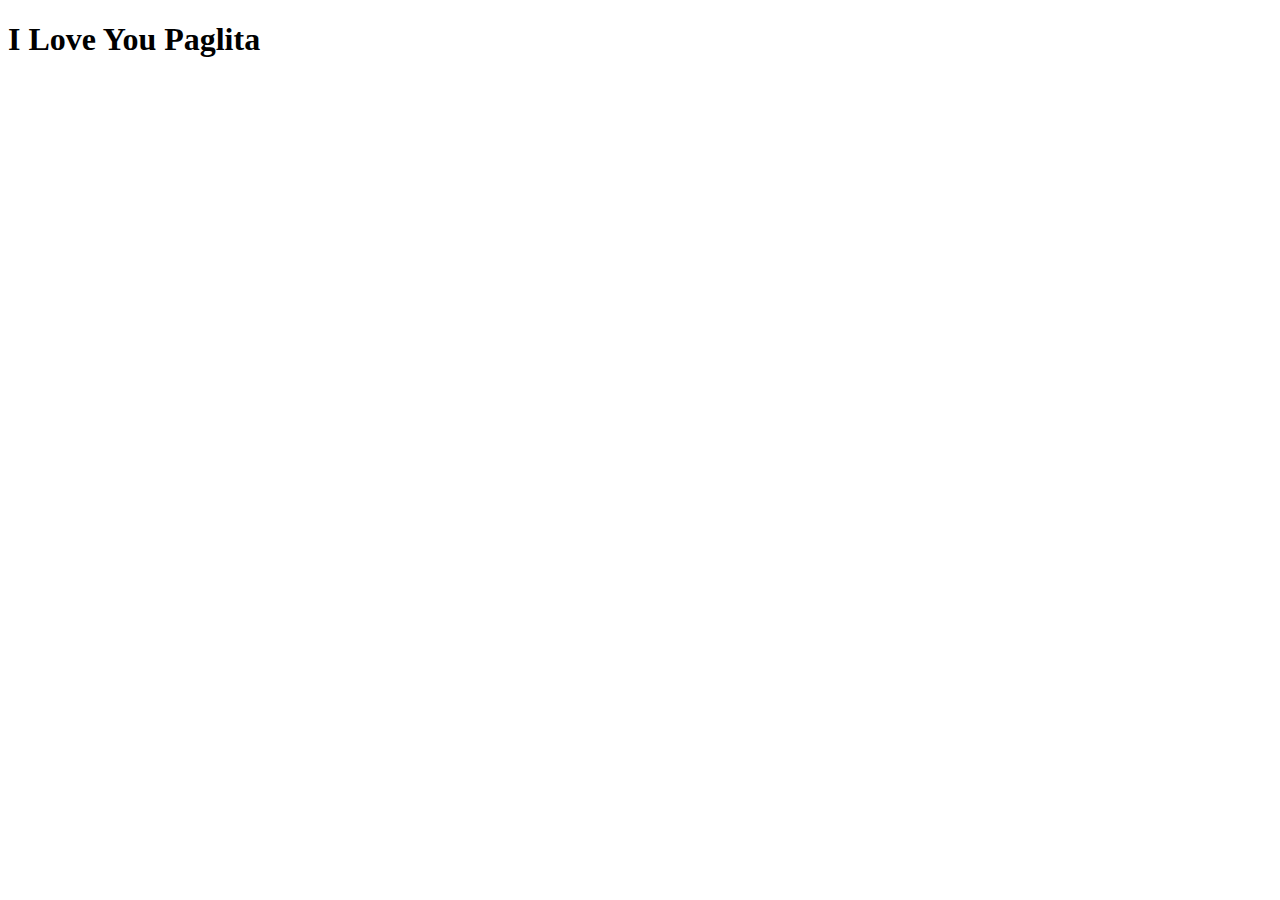
==== index.html @ ce5bc843 "first commit" ====
<!DOCTYPE html>
<html lang="en">
<head>
  <meta charset="UTF-8">
  <meta name="viewport" content="width=device-width, initial-scale=1.0">
  <title>Document</title>
</head>
<body>
  <h1>I Love You Paglita</h1>
</body>
</html>
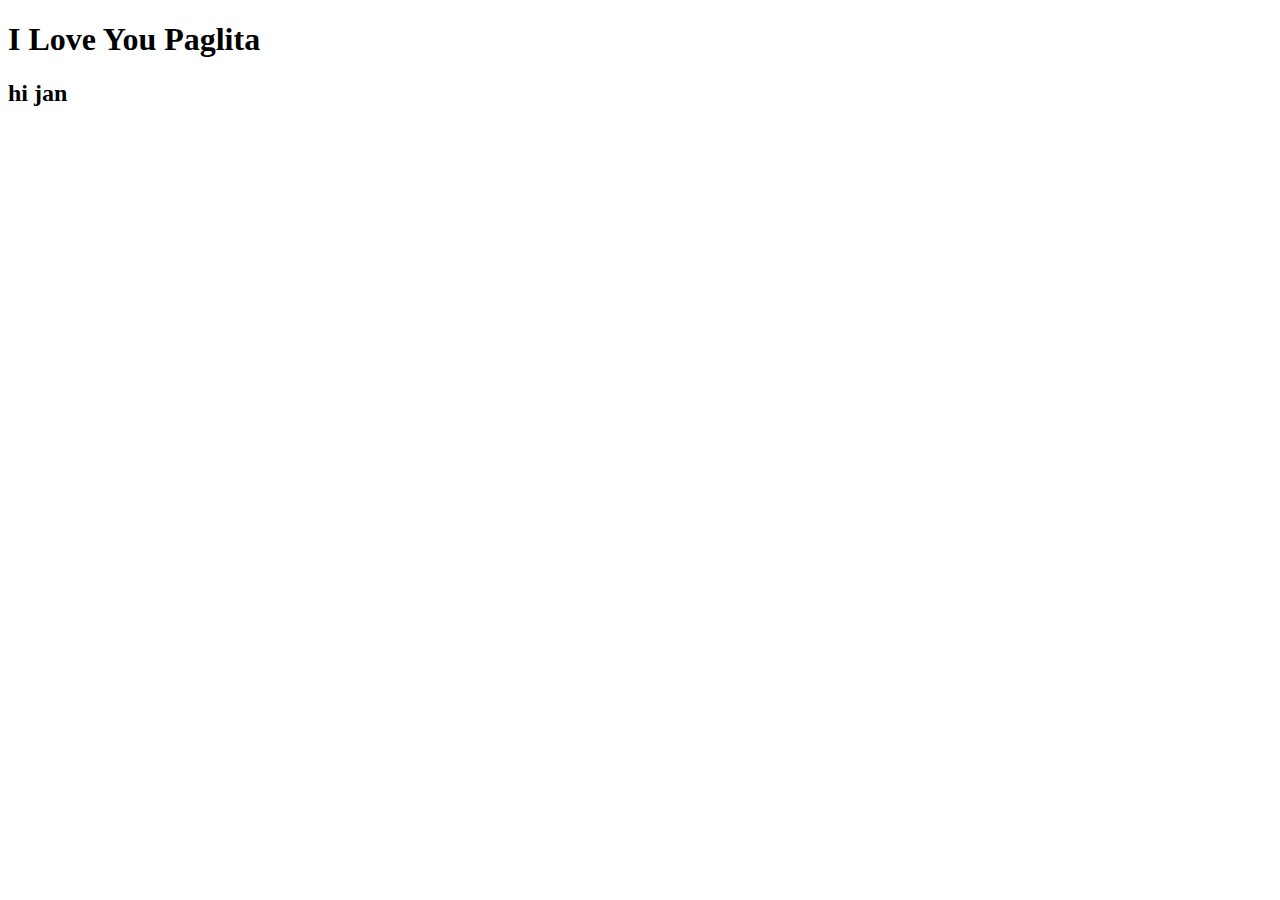
==== commit 3ad72373: "second commit" ====
--- a/index.html
+++ b/index.html
@@ -7,5 +7,6 @@
 </head>
 <body>
   <h1>I Love You Paglita</h1>
+  <h2>hi jan</h2>
 </body>
 </html>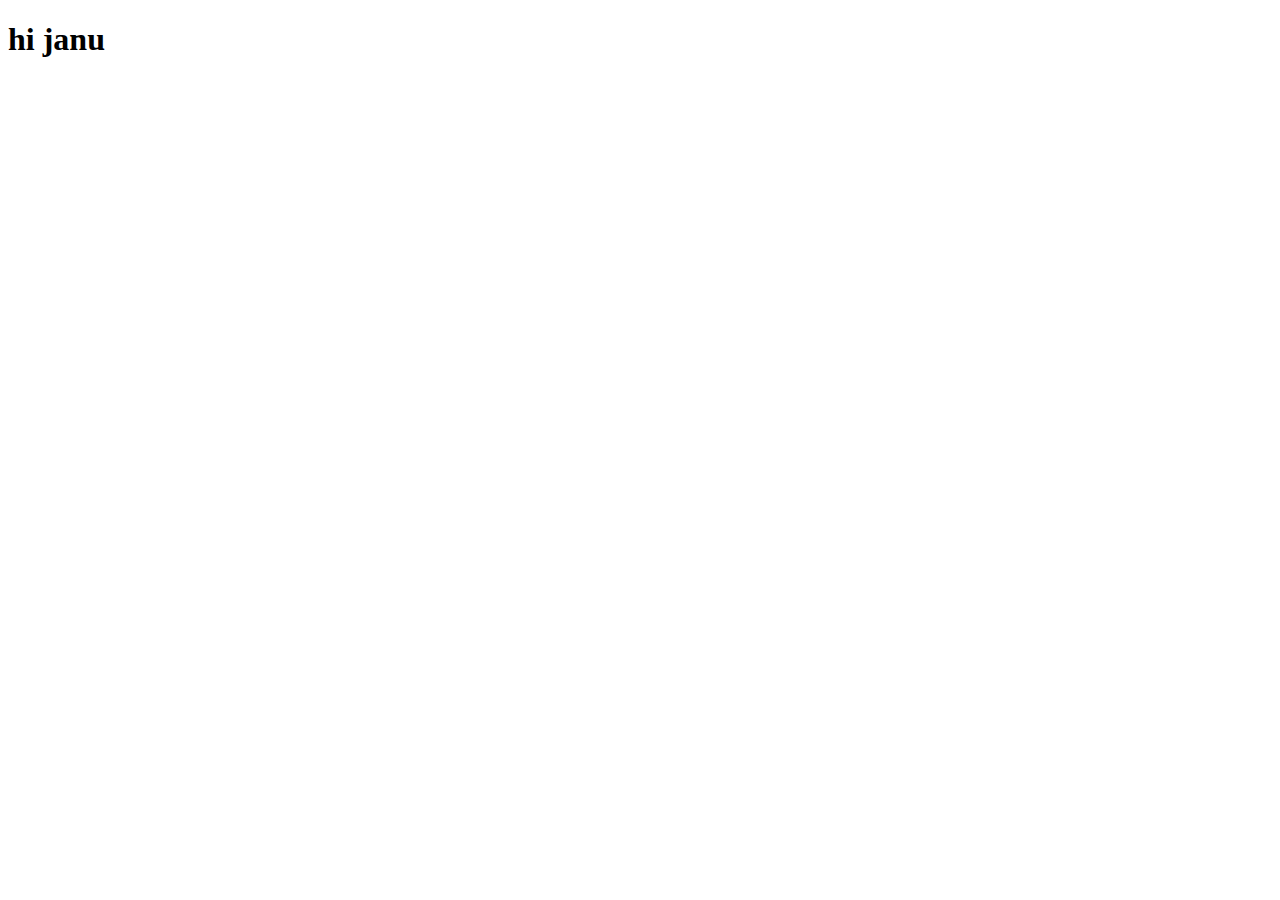
==== commit 8ed89967: "new commit" ====
--- a/index.html
+++ b/index.html
@@ -6,7 +6,7 @@
   <title>Document</title>
 </head>
 <body>
-  <h1>I Love You Paglita</h1>
-  <h2>hi jan</h2>
+<h1>hi janu
+</h1>
 </body>
 </html>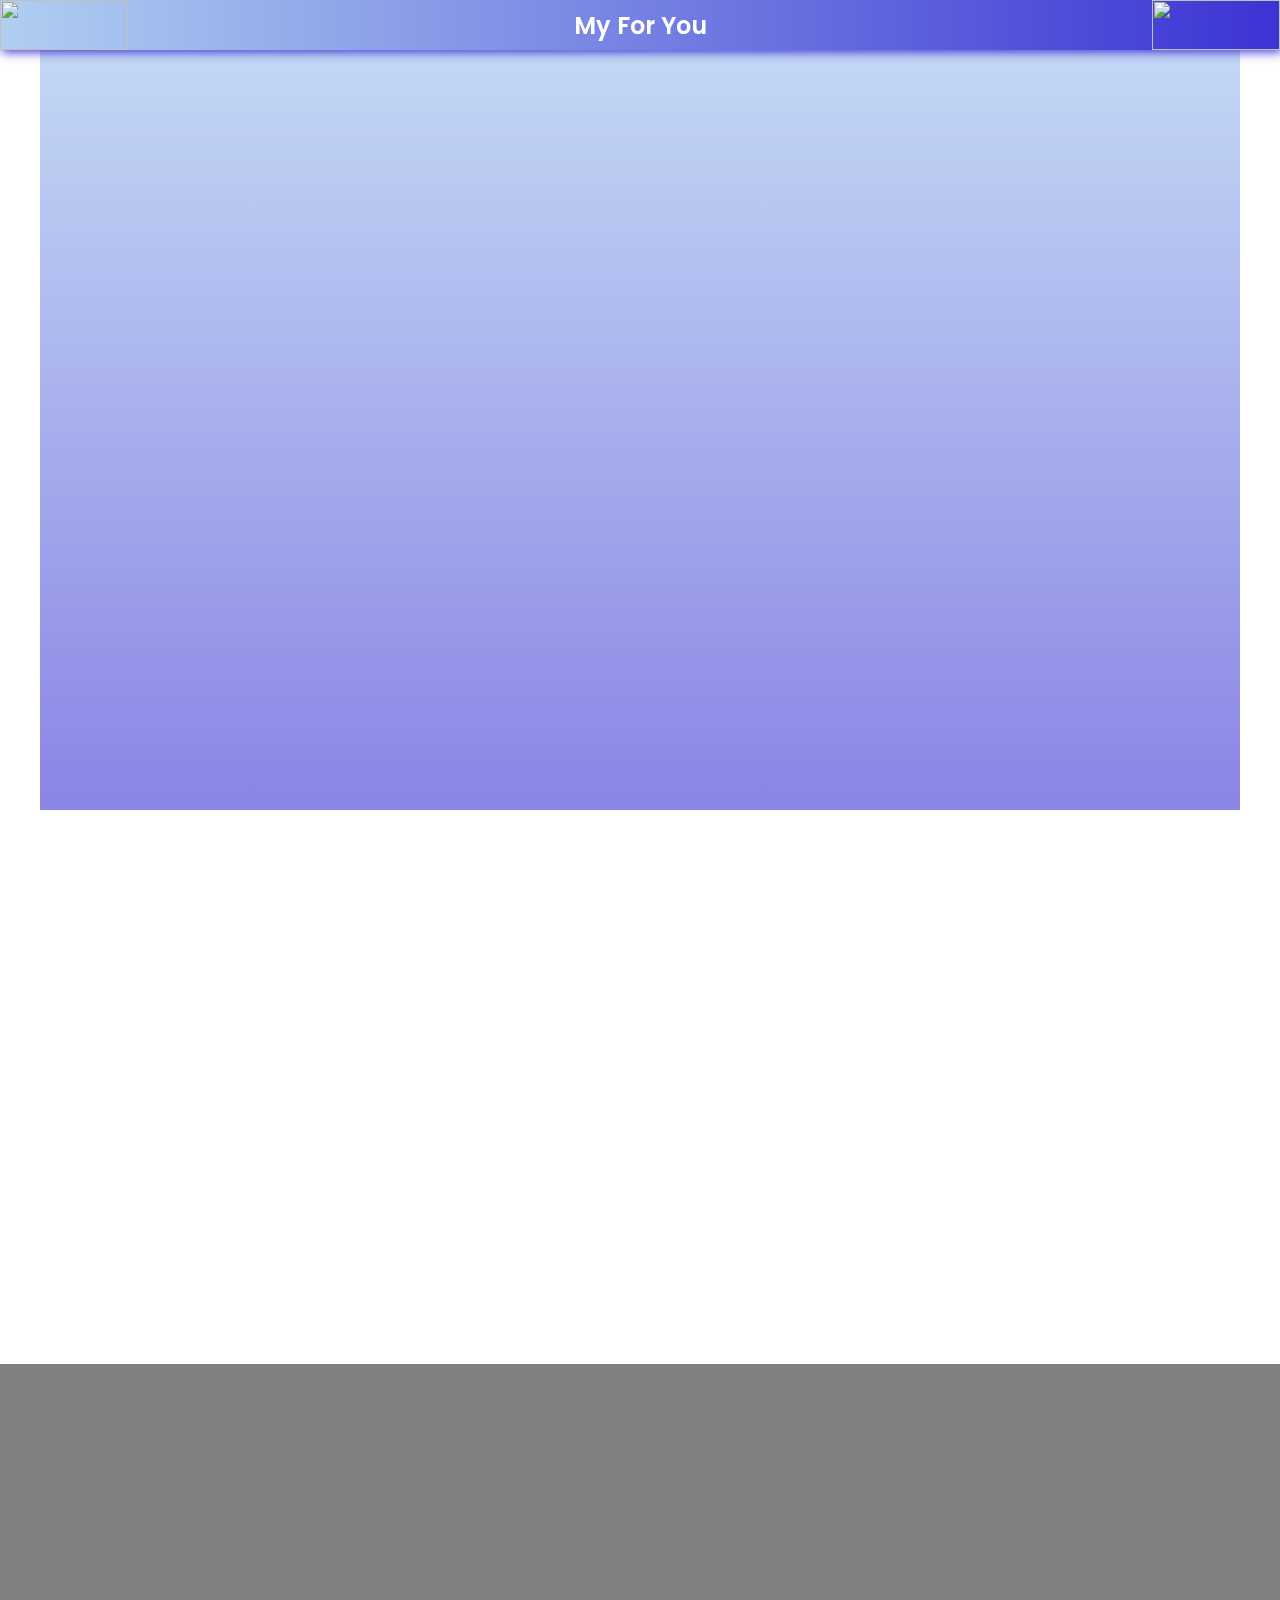
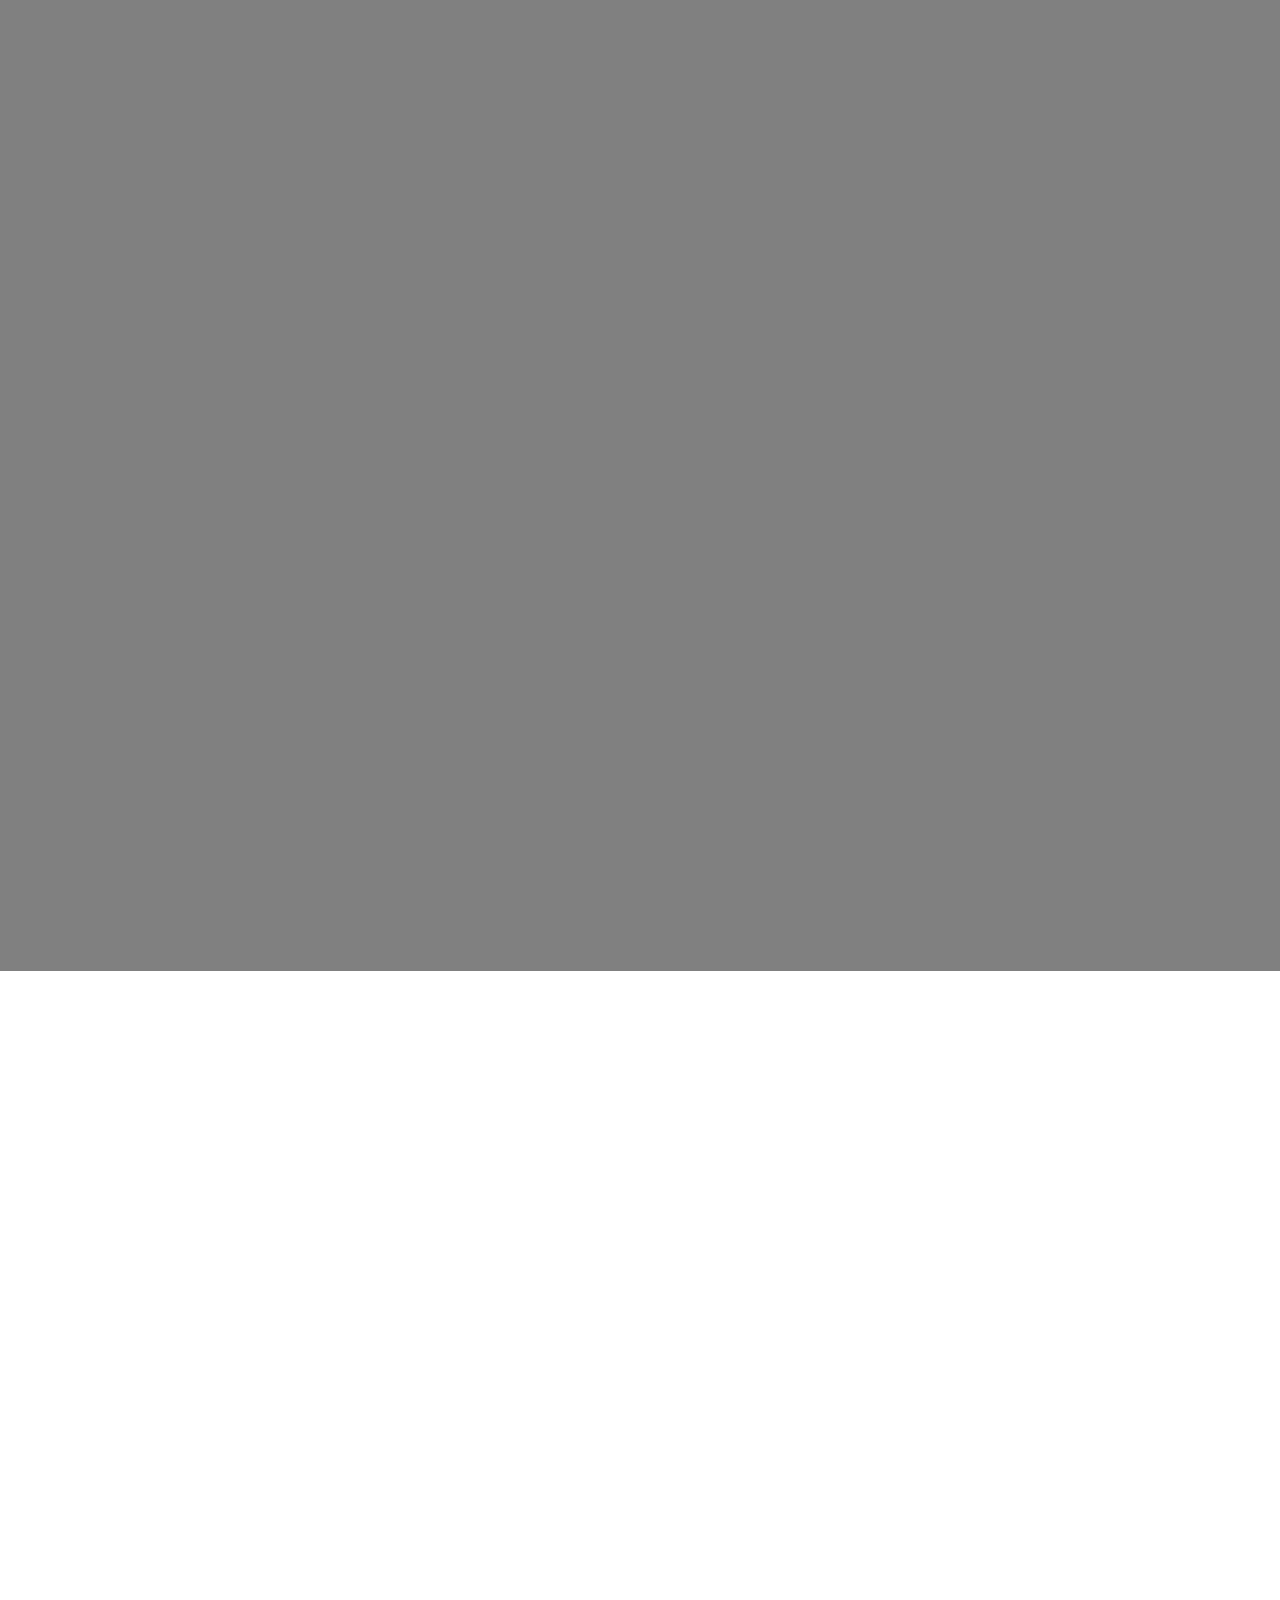
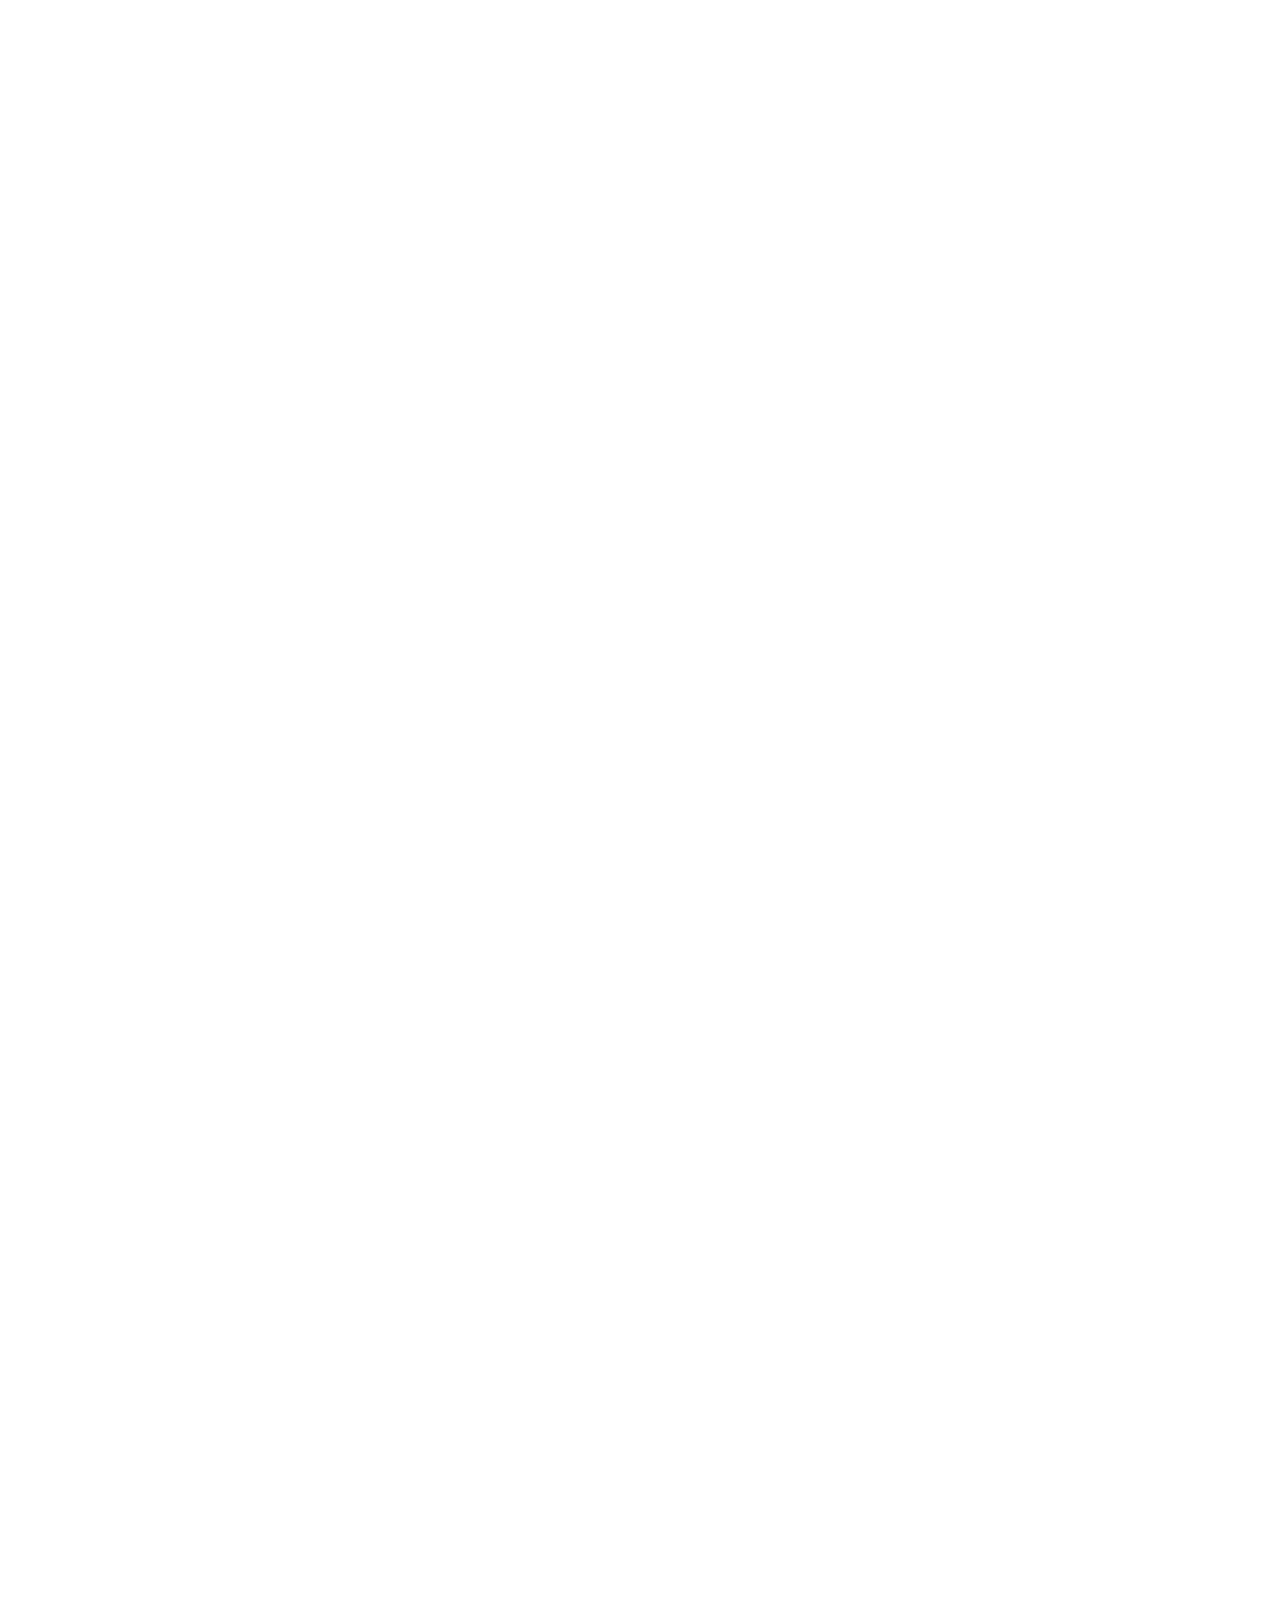
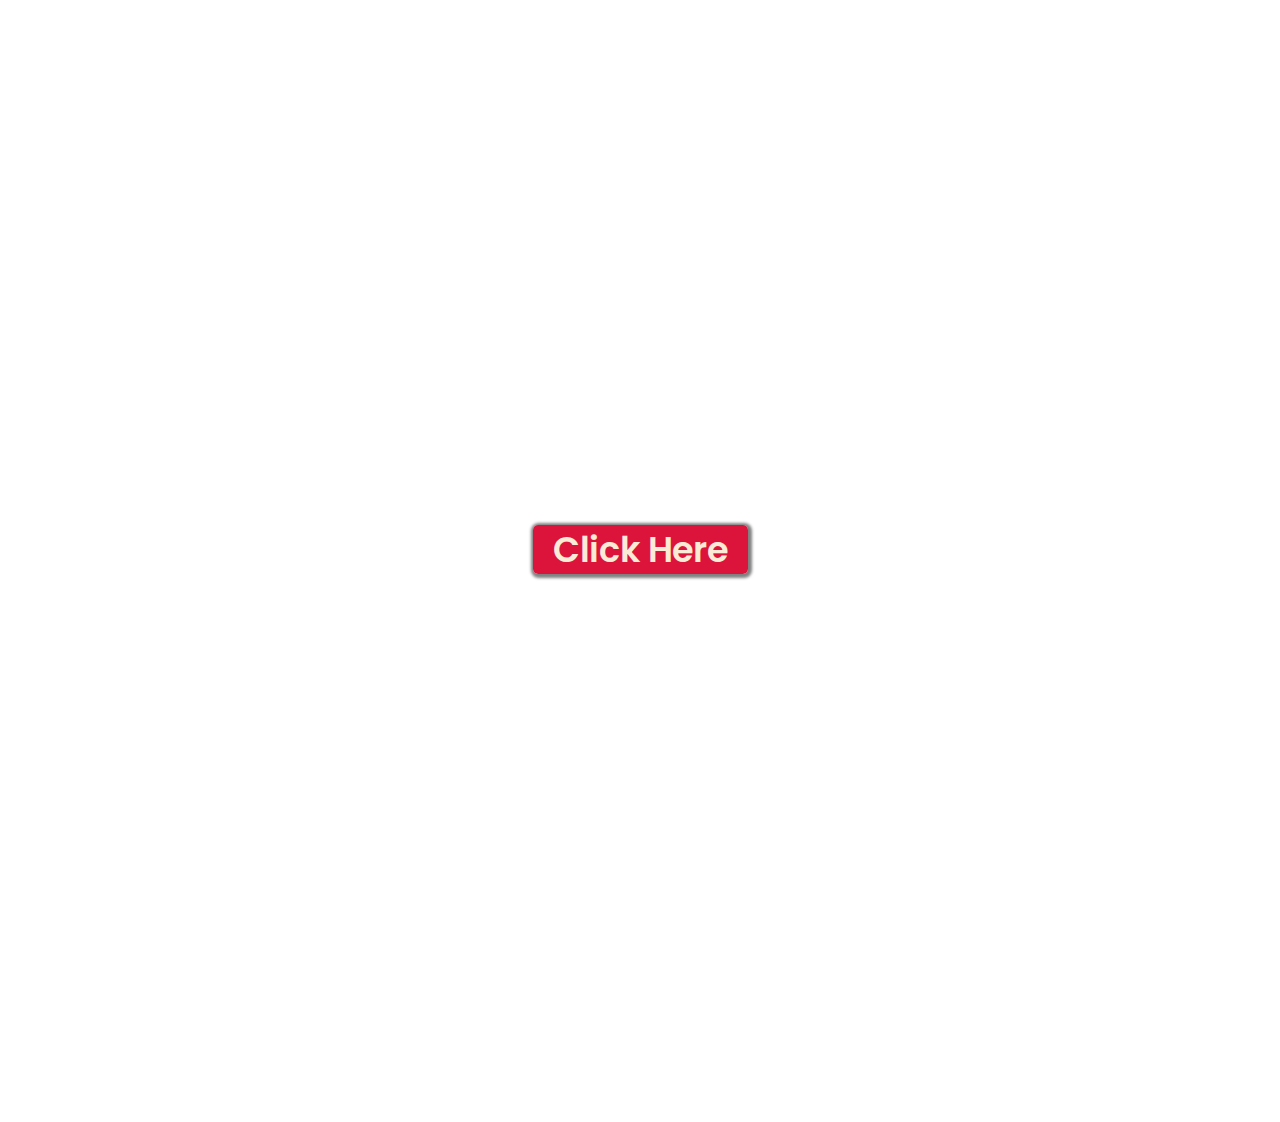
==== commit bdbdaddf: "Merge pull request #1 from ShobujDash/dev-01" ====
--- a/index.html
+++ b/index.html
@@ -1,12 +1,271 @@
 <!DOCTYPE html>
 <html lang="en">
 <head>
-  <meta charset="UTF-8">
-  <meta name="viewport" content="width=device-width, initial-scale=1.0">
-  <title>Document</title>
+   <meta charset="UTF-8">
+   <meta http-equiv="X-UA-Compatible" content="IE=edge">
+   <meta name="viewport" content="width=device-width, initial-scale=1.0">
+   <link rel="stylesheet" href="https://pro.fontawesome.com/releases/v5.10.0/css/all.css" integrity="sha384-AYmEC3Yw5cVb3ZcuHtOA93w35dYTsvhLPVnYs9eStHfGJvOvKxVfELGroGkvsg+p" crossorigin="anonymous"/>
+   <link href="https://unpkg.com/aos@2.3.1/dist/aos.css" rel="stylesheet">
+   <link rel="preconnect" href="https://fonts.googleapis.com">
+   <link rel="preconnect" href="https://fonts.gstatic.com" crossorigin>
+   <link rel="preconnect" href="https://fonts.googleapis.com">
+   <link rel="preconnect" href="https://fonts.gstatic.com" crossorigin>
+   <link href="https://fonts.googleapis.com/css2?family=Corinthia:wght@400;700&family=Mina:wght@400;700&family=PT+Sans:ital,wght@0,400;0,700;1,400;1,700&family=Poppins:ital,wght@0,100;0,200;0,300;0,400;0,500;0,600;0,700;0,800;0,900;1,100&family=Roboto:ital,wght@0,100;0,300;0,400;0,500;0,700;0,900;1,100;1,300;1,400;1,500;1,700;1,900&display=swap" rel="stylesheet">
+
+   <link rel="preconnect" href="https://fonts.googleapis.com">
+   <link rel="preconnect" href="https://fonts.gstatic.com" crossorigin>
+   <link href="https://fonts.googleapis.com/css2?family=Baloo+Da+2:wght@400;500;700;800&family=Corinthia:wght@400;700&family=Mina:wght@400;700&family=PT+Sans:ital,wght@0,400;0,700;1,400;1,700&family=Poppins:ital,wght@0,100;0,200;0,300;0,400;0,500;0,600;0,700;0,800;0,900;1,100&family=Roboto:ital,wght@0,100;0,300;0,400;0,500;0,700;0,900;1,100;1,300;1,400;1,500;1,700;1,900&display=swap" rel="stylesheet">
+   <link rel="stylesheet" href="style.css">
+   <title>Joya Rani</title>
 </head>
 <body>
-<h1>hi janu
-</h1>
+   
+   
+   
+   <!-- NavigationBar -->
+   <audio autoplay src="audio/song.mp3"></audio>
+   <section>
+      <div class="nav">
+         <div class="items">
+            <div class="item item1">
+               <img src="img/rose01.png" alt="">
+            </div>
+            <div class="item item2">
+               <h2>My <span><i class="fas fa-hand-holding-heart"></i></span> For You</h2>
+            </div>
+            <div class="item item1">
+               <img src="img/rose01.png" alt="">
+            </div>
+         </div>
+      </div>
+   </section>
+             
+  <!-- Hero section -->
+  <section id="hero">
+     <div class="hero container">
+         <div>
+            <h1>Hi.... <span></span></h1>
+            <h1>Joya <span></span></h1>
+            <h1>Rani <span></span></h1>
+         </div>
+         <div class="smallbubble">
+            <img src="img/10.png" alt="">
+            <img src="img/10.png" alt="">
+            <img src="img/10.png" alt="">
+            <img src="img/10.png" alt="">
+            <img src="img/10.png" alt="">
+            <img src="img/10.png" alt="">
+            <img src="img/10.png" alt="">
+         </div>
+     </div>
+  </section>
+  <!-- Hero Section End -->
+
+  <!-- MY Emotion Start  -->
+  <div data-aos="fade-up" data-aos-offset="200">
+   <sectin id="abeg">
+      <div class="emotion">
+          <div class="head">
+             <h1>আমার আবেগ।</h1>
+          </div>
+          <div class="explantion">
+             <p>আমার জীবনের কয়েকজন Special মানুষের মধ্যে তুমি একজন । জানো...  তুমি না একদম রাধারাণীর মতো। তাই তুমি রাণী... জয়া রাণী ।
+             </p>
+          </div>
+      </div>
+   </sectin>
+  </div>
+  <!-- MY Emotion End  -->
+
+<!-- ----You Question---------- -->
+   <section data-aos="fade-up" data-aos-offset="200">
+      <div class="question">
+         <div class="qhead">
+            <h1>তোমার প্রশ্ন সমূহ <br> 
+               <span></span>
+            </h1>
+         </div>
+         <div class="ques">
+            <a href="index1.html"><p><i class="far fa-arrow-alt-circle-right"></i> কে আপনি ?</p></a>
+            <a href="index2.html"><p><i class="far fa-arrow-alt-circle-right"></i> Picture কোথায় পাইছেন?</p>
+            </a>
+            <a href="index3.html"><p><i class="far fa-arrow-alt-circle-right"></i> কি বলতে চান আপনি?</p></a>  
+         </div>
+      </div>
+   </section>
+<!------You Question End----------->
+
+<!-----------Explanation--------->
+<section class="explanation">
+   <div data-aos="fade-up" class="explan1">
+      <h1>Explanation</h1>
+   </div>
+   <div data-aos="fade-up" class="explan2">
+      <p>তুমি ভাবতেছ আমি কে ? তোমার সাথে এই ভাবে Contact করার মানে কি? দেখ.... গত ৩ বছর সাড়ে ৩ বছর একজন তোমাকে Continuously follow করতেছে । অথচ যখন পার্থ/(শুভ) তোমাকে বললো যে জয়া তোমাকে আমার এক বন্ধু অনেক দিন ধরে follow করতেছে ও তোমার সাথে কিছু কথা বলতে চায়। তুমি নাকি বলছ তুমি আমাকে কখনো Notice ই কর নাই।<br><br>
+
+      আমি জানি তুমি ঐ দিন মিথ্যা কথা বলছ আর সেটার কারন ও আমি জানি।<br><br>
+         
+      মাসে এক বার অথবা দুই বার আমি তোমাকে দেখতে পাই। দেখ.. প্রতিনিয়ত তোমার পেছনে পড়ে থাকার মতো সময় বা অর্থ কোনোটাই আমার নেই। কেননা তোমার থেকে আমার Distance almost 124 kilometer. তাছাড়া একটা Specific time আমার পড়াশুনায়ও ব্যায় করতে হয়। যার কারনে তুমি আমাকে অনেক দিন পর পর দেখতে পাও।<br><br>
+         
+      আমার জীবনের সবচেয়ে সেরা কয়েকটা মুহূর্তের মধ্যে একটা ছিল 22 November দাদুর দোকানে ১২ টা থেকে ১২.৩০ টার মধ্যের সময়টা। কেননা সেদিনই তোমার সাথে আমার First কথা হইছে।<br><br>
+         
+      তুমি যখন বলছ --আপনাকে ঠিক চিনলাম না?
+      সত্যি কথা কি জানো ? ---আমি জীবনেও এ প্রশ্নের জন্য প্রস্তুত ছিলাম না । আমি পুরা থ হয়ে গেছি।
+      তার কিছুক্ষন পরেই তুমি বললা যে তুমি আমার বন্ধু পার্থ/(শুভ) কে চিন।
+      আমার প্রশ্ন -- তুমি যদি আমারে নাই চিন। তাহলে পার্থ/(শুভ) যে আমার বন্ধু সেটা তুমি কীভাবে জানো ।<br><br>
+         
+      ঐ দিনের একটা মজার মুহূর্ত কি জানো?<br><br>
+      আমি ভাবছি এই Chance পাইছি তোমাকে আজকে নিজের Emotion গুলো বোঝানোর । 
+      তো সেই অনুযায়ী কথা ও এগুচ্ছিলো । তুমিও প্রশ্ন করতেছ আমি ও উত্তর দিতেছি। কিন্তু যখন দেখলাম তোমার জিনিসপত্রের(Chips, আচার) টাকা তোমার পেছনের দাদা দিতেছে, তখন আমার হৃদপিন্ড 2 Inch নিচে নেমে গেছে।<br>
+      কারন আমি ভাবছিলাম তুমি একা আছ পেছনের লোকটা অন্য কোনো Customer ।
+      পরে ভাবলাম আপাতত তোমার দাদার সামনে কোনো কথা বলার দরকার নাই।
+      <br></p>
+   </div>
+
+</section>
+<!-----------Explanation--------->
+
+
+<!-- --------------------Propose----------------------------- -->
+<section id="porpose">
+   <div class="all">
+      <div data-aos="fade-up" class="part1">
+         <h1>Propose</h1>
+      </div>
+      <div class="part2">
+         <div data-aos="fade-up" class="image image">
+            <img src="img/001.jpg" alt="img">
+         </div>
+         <div data-aos="fade-up" class="image image2">
+            <img src="img/002.jpg" alt="img">
+         </div>
+         <div data-aos="fade-up" class="image image">
+            <img src="img/003.jpg" alt="img">
+         </div>
+         <div data-aos="fade-up" data-aos-offset="200" class="image image3 image33">
+            <img src="img/004.jpg" alt="img">
+            <h3>Every time I see You, you look more beatutiful.</h3>
+         </div>
+         <div data-aos="fade-up" data-aos-offset="200" class="image image">
+            <img src="img/likethis.jpg" alt="img">
+         </div>
+         <div data-aos="fade-up" data-aos-offset="200" class="image image">
+            <img src="img/grand.jpg" alt="img">
+         </div>
+         <div data-aos="fade-up" data-aos-offset="200" class="image image1">
+            <h1>Will you be mine??</h1>
+         </div>
+      </div>
+   </div>
+</section>
+<!-- --------------------Propose----------------------------- -->
+
+<!-- --------------------Solution---------------------------- -->
+<section>
+   <div data-aos="fade-up" data-aos-offset="200" class="solution">
+      <h1>Solution</h1>
+      <div class="para">
+         <p>জয়া তোমার Facebook ID , Contact Number সব খোঁজার পরও আমি    ব্যর্থ । ভাবলাম যেহেতু Computer Science & Engineering এর মধ্যে আমার আলাদা একটা Passion কাজ করে। আমি যেহেতু Website Create করতে পারি । তাহলে Website এর মাধ্যমে কেন তোমাকে Propose করতেছিনা। <br><br>
+
+         "আগে দর্শনদারী পরে গুন বিচারী" --- তুমি শুধু কেবল আমাকে দেখছোই আমার সম্পর্কে তাছাড়া তোমার তেমন কোনো ধারনা নাই।
+         আমি চাই তুমি আমাকে জানার চেষ্টা করবে।<br><br>
+         আমি জানি আমার সম্পর্কে তোমার অনেক ধোঁয়াশা কাজ করে। <br>
+         আর তার জন্য তোমার আমার সাথে Contact হওয়া  প্রয়োজন। <br>
+         আমি তোমার Mail, Massage or Call এর অপেক্ষায় থাকলাম।  <br>
+         তোমার প্রশ্ন সমূহে Click করলে প্রশ্নের উত্তর পাবে।<br>
+         </p>
+      </div>
+   </div>
+</section>
+<!-- -------------------Solution---------------------- -->
+<!-----contact Section----->
+<section id="contact">
+   <div class="contact container">
+       <div>
+           <h1 data-aos="fade-up" data-aos-offset="200" class="section-title">CONTACT <span>INFO</span></h1>
+      </div>
+      <div class="contact-items">
+          <div data-aos="fade-up" data-aos-offset="200" class="contact-item">
+              <div class="icon">
+                 <a href="https://www.facebook.com/profile.php?id=100024687484139"><img src="https://img.icons8.com/bubbles/30/000000/facebook-new.png"/></a>
+               </div>
+              <div class="contact-info">
+                 <h1>Facebook</h1>
+              </div>
+          </div>
+          
+          <div data-aos="fade-up" data-aos-offset="200" class="contact-item">
+              <div class="icon"><img src="https://img.icons8.com/dusk/30/000000/send-mass-email.png"/></div>
+              <div class="contact-info">
+                  <h1>E-mail</h1>
+                  <h2>shobujd47@gmail.com</h2>
+              </div>
+          </div>
+          
+         <div data-aos="fade-up" data-aos-offset="200" class="contact-item">
+            <div class="icon"><img src="https://img.icons8.com/bubbles/50/000000/phone.png"/></div>
+            <div class="contact-info">
+               <h1>Phone</h1>
+               <h2>01718484267</h2>
+            </div>
+         </div>
+
+          <div data-aos="fade-up" data-aos-offset="200" class="contact-item">
+              <div class="icon"><img src="https://img.icons8.com/officexs/50/000000/address.png"/></div>
+              <div class="contact-info">
+                  <h1>Address</h1>
+                  <h2></h2>
+                  <h2>Dhaka <br> Bangladesh</h2>
+              </div>
+          </div>
+          
+      </div>
+   </div>
+</section>
+<!-----End contact Section----->
+
+
+<!-- congerantulation -->
+<section>
+   <div class="cngratulation">
+      <a href="index4.html">Click Here</a>
+   </div>
+</section>
+<!-- congerantulation -->
+
+
+<!--------------------Footer---------------------->
+<section data-aos="fade-up" data-aos-offset="200" id="footer">
+   <div class="footer container">
+       <div class="my-img">
+          <img src="" alt="">
+       </div>
+       <div class="brand">
+          <h1><span>S</span>hobuj <span>D</span>as</h1>
+       </div>
+       <h2>your complete web solution</h2>
+       <div class="social-icon">
+           <div class="social-item">
+               <a href="https://www.facebook.com/profile.php?id=100024687484139"><img src="https://img.icons8.com/bubbles/30/000000/facebook-new.png"/></a>
+           </div>
+           <div class="social-item">
+               <a href="#"><img src="https://img.icons8.com/color/24/000000/instagram-new--v2.png"/></a>
+           </div>
+           <div class="social-item">
+               <a href="#"><img src="https://img.icons8.com/color/30/000000/twitter--v2.png"/></a>
+           </div>
+           <div class="social-item">
+               <a href="#"><img src="https://img.icons8.com/fluent/30/000000/youtube-play.png"/></a>
+           </div>
+       </div>
+       <p>copyright 2022 . Shobuj all right reserved</p>
+   </div>
+</section>
+<!-------------------Footer---------------------->
+
+<script src="https://unpkg.com/aos@2.3.1/dist/aos.js"></script>
+<script>
+   AOS.init();
+ </script>
 </body>
 </html>--- a/style.css
+++ b/style.css
@@ -0,0 +1,789 @@
+@import url('https://fonts.googleapis.com/css2?family=Baloo+Da+2:wght@400;500;700;800&family=Corinthia:wght@400;700&family=Lobster&family=Mina:wght@400;700&family=PT+Sans:ital,wght@0,400;0,700;1,400;1,700&family=Poppins:ital,wght@0,100;0,200;0,300;0,400;0,500;0,600;0,700;0,800;0,900;1,100&family=Roboto:ital,wght@0,100;0,300;0,400;0,500;0,700;0,900;1,100;1,300;1,400;1,500;1,700;1,900&display=swap');
+*{
+   margin: 0;
+   padding: 0;
+   box-sizing: border-box;
+}
+html{
+   scroll-behavior: smooth;
+}
+body{
+   font-family: 'Poppins', sans-serif;
+}
+ 
+/******************* navigation start *************/
+.nav{
+   height: 50px;
+   width: 100%;
+   background: linear-gradient(to left, rgb(59, 51, 212), rgb(176, 207, 241) );
+   box-shadow: 2px 2px 10px rgb(59, 51, 212);
+   margin-bottom: 50px;
+   position: fixed;
+   z-index: 10;
+   left: 0;
+   top: 0;
+   width: 100vw;
+   height: auto;
+}
+.nav .items{
+   display: flex;
+   flex-direction: row;
+   justify-content: space-between;
+   align-items: center;
+}
+.nav .item1{
+   width: 10%;
+   height: 50px;
+}
+.nav .item img{
+   width: 100%;
+   height: 100%;
+}
+.nav .item h2{
+   font-family: 'Poppins', sans-serif;
+   color: white;
+   font-weight: 600;
+}
+.nav .item span{
+   color: red;
+}
+.nav .item1,.item2 > .fas{
+   color: rgb(0, 38, 255);
+}
+/******************* navigation End *************/
+.container{
+   min-height: 90vh;
+   width: 100%;
+   display: flex;
+   justify-content: center;
+   align-items: center;
+   position: relative;
+}
+
+
+/* Hero section Start */
+.hero{
+   background-image: url(img/joya.png);
+   background-size: cover;
+   background-position: top center;
+   position: relative;
+   z-index: 1;
+}
+.hero::after{
+   content: "";
+   top: 0;
+   left: 0;
+   height: 100%;
+   width: 100%;
+   position: absolute;
+   background: linear-gradient(rgb(176, 207, 241, .7), rgb(59, 51, 212,.6));
+   
+   z-index: -1;
+}
+
+.hero h1{
+   display: block;
+   width: fit-content;
+   font-size: 4rem;
+   color: transparent;
+   position: relative;
+   animation: text-reveal .5s ease forwards;
+   animation-delay:1.5s;
+}
+#hero .hero{
+   margin-top: 80px;
+   max-width: 1200px;
+   margin: 0 auto;
+   padding: 0 20px;
+   justify-content: flex-start;
+}
+#hero h1:nth-child(1){
+   animation-delay:1s ;
+}
+#hero h1:nth-child(2){
+   animation-delay: 2s;
+}
+#hero h1:nth-child(3){
+   animation: text-reveal-name 1s ease forwards;
+   animation-delay: 3s;
+}
+#hero h1 span {
+   position: absolute;
+   top: 0;
+   left: 0;
+   height: 100%;
+   width: 0;
+   background-color: crimson;
+   animation: text-reveal-box 1s ease;
+   animation-delay:.5s ;
+}
+#hero h1:nth-child(1) span{
+   animation-delay:.5s ;
+}
+#hero h1:nth-child(2) span{
+   animation-delay: 1.5s;
+}
+#hero h1:nth-child(3) span{
+   animation-delay: 2.5s;
+}
+/* *******************BubbleSecton****************************** */
+.smallbubble{
+   width: 100%;
+   position: absolute;
+   bottom: -70px;
+   display: flex;
+   align-items: center;
+   justify-content: space-evenly;
+}
+.smallbubble img{
+   width: 50px;
+   animation: bubble 7s linear infinite;
+}
+@keyframes bubble {
+   0%{
+      transform: translateY(0);
+      opacity: 0;
+   }
+   25%{
+      opacity: 1;
+   }
+   50%{
+      opacity: 1;
+   }
+   100%{
+      transform: translateY(-100vh);
+      opacity: 0;
+   }
+}
+
+.smallbubble img:nth-child(1){
+   animation-delay: 2.5s;
+   width: 20px;
+}
+.smallbubble img:nth-child(2){
+   animation-delay: 1s;
+   width: 55px;
+}
+.smallbubble img:nth-child(3){
+   animation-delay: 4s;
+   width: 70px;
+}
+.smallbubble img:nth-child(4){
+   animation-delay: 7s;
+   width: 35px;
+}
+.smallbubble img:nth-child(5){
+   animation-delay: 2s;
+}
+.smallbubble img:nth-child(6){
+   animation-delay: 3.5s;
+   width: 80px;
+}
+.smallbubble img:nth-child(7){
+   animation-delay: 5s;
+}
+/* *******************BubbleSecton****************************** */
+/* Hero section End */
+
+
+/******** Emontion Start *******************/
+#abeg{
+ /* background-image: url(img/Banner1.jpg); */
+}
+#abeg .emotion{
+   width: 90%;
+   margin: auto;
+   margin-top: 25px;
+   margin-bottom: 25px;
+   border: 1px solid rgb(197, 168, 168);
+   box-shadow: 1px 1px 3px 3px rgba(18, 18, 228, 0.8);
+   background-image: url(img/abeg.jpg);
+   background-position: right center;
+   background-size: cover;
+   background-repeat: no-repeat;
+   padding-bottom: 30px;
+   border-radius: 5px;
+}   
+.emotion .head h1{
+   text-align: center;
+   font-family: 'Baloo Da 2', cursive;
+   font-size: 40px;
+   font-weight: 900;
+   color: rgb(59, 20, 97);
+   margin: 20px 0;
+}
+.emotion .explantion{
+   box-sizing: border-box;
+   padding: 0 20px;
+}
+.emotion .explantion p{
+   text-align: center;
+   font-family: 'Baloo Da 2', cursive;
+   font-weight: 600;
+   font-size: 25px;
+   color: rgb(87, 5, 107);
+}
+/******** Emontion End *******************/
+
+/*************Question Part*****************/
+.question{
+   background-image: url(img/question.jpg);
+   background-position: left center;
+   background-size: cover;
+   background-repeat: no-repeat;
+}
+
+.question .qhead h1{
+   text-align: center;
+   padding: 25px;
+   font-size: 40px;
+   color: red;
+}
+.question .qhead span{
+   font-size: 80px;
+   color: red;
+}
+
+.question .ques{
+   text-align: left;
+   font-size: 25px;
+   font-weight:600 ;
+   line-height: 50px;
+   color: rgb(49, 39, 39);
+   padding-left: 10px;
+}
+.question .ques a{
+   /* text-decoration: none; */
+   color: tomato
+}
+/*************Question Part*****************/
+
+/* *****************Explanation********************** */
+.explanation{
+   background-image: url(img/banner4.jpg);
+   background-color: gray;
+   background-position: center center;
+   background-size: cover;
+   margin: 20px 0;
+}
+.explanation .explan1 h1{
+   text-align: center;
+   font-family: 'Poppins', sans-serif;
+   font-size: 35px;
+   font-weight: 600;
+   color: white;
+   padding: 25px;
+   
+}
+.explanation .explan2 {
+   box-sizing: border-box;
+   padding: 0 15px;
+}
+.explanation .explan2 p{
+   text-align: justify;
+   color: white;
+   font-size: 30px;
+}
+
+/* *****************Explanation********************** */
+
+
+
+/* *****************Propose******************************** */
+.all{
+   -webkit-animation: 100%;
+}
+ .part1{
+   margin-bottom: 20px;
+   color: white;
+   text-align: center;
+   margin: auto;
+   
+ }
+ .part1 h1{
+    display: inline-block;
+    background: crimson;
+    font-weight: 600;
+    font-family: 'Poppins', sans-serif;
+    font-size: 35px;
+    padding: 0px 20px;
+    border-radius: 5px;
+    box-shadow: 1px 1px 3px 3px gray;
+    margin-bottom: 20px;
+ }
+ .part2{
+    width: 100%;
+    height: 100%;
+    display: flex;
+    flex-direction: row;
+    flex-wrap: wrap;
+    justify-content: center;
+
+ }
+ .part2 .image{
+   height: 200px;
+   width: 350px;
+   margin: 10px 10px;
+   box-shadow: 1px 1px 8px .8px rgb(124, 24, 94);
+   overflow: hidden;
+   border-radius: 5px;
+ }
+ .part2 .image img{
+    height:100% ;
+    white-space: 100%;
+ }
+ .part2 .image3{
+    background-image: url(img/banner2.jpg);
+    display: flex;
+    align-items: center;
+ }
+ .part2 .image33{
+    background-color: black;
+ }
+ .part2 .image3 h3{
+    color: pink;
+    text-align: justify;
+ }
+ .part2 .image3 img{
+    margin: auto;
+    text-align: center;
+ }
+ .part .image{
+   position: absolute;     
+   top: 0;
+ }
+ .part2 .image1{
+    background-image: url(img/lovetree.jpg);
+    background-position: center center;
+    background-size: cover;
+   position: relative;
+   display: flex;
+   justify-content: center;
+   align-items: center;
+ }
+ .part2 .image1 h1{
+   font-family: 'Lobster', cursive;
+   font-weight: 600;
+   font-size: 30px;
+   color: purple  ;
+ }
+ .part2 .image1::after{
+   content: '';
+   position: absolute;
+   left: 0;
+   top: 0;
+   width: 50%;
+   height: 100%;
+   background: pink;
+   z-index: 1;
+   animation: open 10s linear infinite;
+   animation-fill-mode: forwards;
+ }
+ .part2 .image1::before{
+   content: "";
+   position: absolute;
+   right: 0;
+   top: 0;
+   width: 50%;
+   height: 100%;
+   background: pink;
+   z-index: 1;
+   animation: open 10s linear infinite;
+   animation-fill-mode: forwards;
+ }
+ @keyframes open {
+    0%{
+      width: 100%;
+
+    }
+    25%{
+      width: 50%;
+    }
+    50%{
+      width: 25%;
+    }
+    100%{
+      width: 0%;
+    }
+ }
+/* *****************Propose******************************** */
+
+
+
+/* *****************Solution******************************** */
+.solution{
+   margin: 30px 0;
+
+}
+.solution h1{
+   text-align: center;
+   font-size: 40px;
+   font-family: 'Poppins', sans-serif;
+   font-weight: 600;
+   color: crimson;
+}
+.solution .para{
+   background-image: url(img/banner5.jpg);
+   padding: 0 25px;
+}
+.solution .para p{
+   text-align: justify;
+   font-size: 30px;
+   font-weight: 500;
+   font-family: 'Baloo Da 2', cursive;
+   color: black;
+}
+/* *****************Solution******************************* */
+
+
+ 
+
+/*Contact section*/
+.section-title {
+   font-size: 40px;
+   font-family: 'Poppins', sans-serif;
+   font-weight: 600;
+   margin: 20px 0;
+}
+.section-title span{
+   color: crimson;
+}
+#contact .contact{
+   flex-direction: column;
+   max-width: 1200px;
+   margin: 0 auto;
+}
+#contact .contact-items{
+   width: 400px;
+}
+#contact .contact-item{
+   width: 80%;
+   display: flex;
+   flex-direction: column;
+   margin: 30px auto;
+   padding: 30px;
+   box-shadow: 0 0 18px 0 black;
+   border-radius: 10px;
+   justify-content: center;
+   align-items: center;
+   text-align: center;
+   transition: .5s;
+}
+#contact .contact-item:hover{
+   box-shadow: 0 0 5px 0 black;
+}
+#contact .contact-item .icon{
+   width: 100px;
+   height: 100px;
+   margin: 0 auto;
+   margin-bottom: 10px;
+}
+#contact .contact-item .icon img{
+   width: 100%;
+   height: 100%;
+
+}
+#contact .contact-item h1{
+   font-size: 2.5rem;
+   font-weight: 500;
+   margin-bottom: 5px;
+   
+}
+#contact .contact-item h2{
+   font-size: 1.63rem;
+   font-weight: 500;
+   line-height: 2rem;
+
+}
+/*End Contact section*/
+
+
+/* Congratulation */
+.cngratulation{
+   text-align: center;
+}
+.cngratulation a{
+   tdisplay: inline-block;
+   background: crimson;
+   font-weight: 600;
+   font-family: 'Poppins', sans-serif;
+   font-size: 35px;
+   padding: 0px 20px;
+   border-radius: 5px;
+   box-shadow: 1px 1px 3px 3px gray;
+   margin-bottom: 20px;
+   text-decoration: none;
+   color: antiquewhite;
+}
+/* Congratulation */
+
+
+
+
+/*Footer section*/
+#footer{
+   background-image: linear-gradient(60deg,#29323c,#485563);
+}
+#footer .footer{
+   min-height: 300px;
+   flex-direction: column;
+  padding-top: 50px;
+  padding-bottom: 10px;
+}
+.footer .my-img{
+   width: 100px;
+   height: 100px;
+   margin: auto;
+   border-radius: 50%;
+   background-image: url(img/Shobuj.jpg);
+   background-position: center center;
+   background-size: cover;
+}
+.footer .my-img img{
+   width: 100%;
+   height: 100%;
+
+}
+.footer .brand{
+   font-size: 40px;
+   color: white;
+   font-family: 'Poppins', sans-serif;
+   font-weight: 400;
+}
+.footer .brand span{
+   color: crimson;
+}
+#footer .footer h2{
+   color: white;
+   font-size: 1.5rem;
+   letter-spacing: .1rem;
+   font-weight: 500;
+   text-transform: capitalize;
+   margin-top: 10px;
+   margin-bottom: 10px;
+   text-align: center;
+}
+#footer .footer .social-icon{
+   display: flex;
+   margin-bottom: 30px;
+}
+#footer .footer .social-item{
+   width: 50px;
+   height: 50px;
+   margin: 0 5px;
+}
+#footer .social-item img{
+   filter: grayscale(0);
+}
+
+#footer .footer p{
+   text-align: center;
+   font-size: 1.3rem;
+   color: white;
+}
+/* End Footer section*/
+
+
+
+
+
+
+
+
+
+
+
+
+
+/* keyframs*/
+@keyframes text-reveal-box {
+   50%{
+       width: 100%;
+       left: 0;
+   }
+   100%{
+       width: 0%;
+       left: 100%;
+   }
+}
+
+@keyframes text-reveal{
+   100%{
+       color: white;
+   }
+}
+@keyframes text-reveal-name{
+   100%{
+       color: crimson;
+   }
+}
+@keyframes animation{
+   0%{
+       opacity: 1;
+       transform: scale(1);
+   }
+   100%{
+       transform: scale(1.4);
+       opacity: 0;
+   }
+}
+/* End keyframs*/
+
+
+
+
+
+
+
+
+
+
+
+
+
+
+
+
+
+/* **********************Index1******************* */
+.myans{
+   height: auto;
+   width: 350px;
+   margin: auto;
+   box-shadow: 1px 1px 3px 3px pink;
+   padding: 10px;
+   margin-top: 5px;
+   border-radius: 5px;
+   background-image: url(img/stan.jpg);
+   background-size: cover;
+   background-position: center center;
+}
+
+.myans h1{
+   text-align: center;
+   font-size: 40px;
+   font-family: 'Poppins', sans-serif;
+   font-weight: 600;
+   color: white;
+   background: crimson;
+   display: inline;
+   margin-left: 80px;
+   padding: 10px 15px;
+   border-radius: 5px;
+   box-shadow: 1px 1px 3px 3px pink;
+}
+.myans p{
+   text-align: justify;
+   font-size: 30px;
+   font-weight: 500;
+   font-family: 'Baloo Da 2', cursive;
+   color: whitesmoke;
+   padding-top: 30px;
+}
+/* **********************Index1******************* */
+/* **********************Index2******************* */
+.findpicture{
+   height: auto;
+   width: 360px;
+   margin: auto;
+   box-shadow: 1px 1px 3px 3px pink;
+   padding: 10px;
+   margin-top: 5px;
+   border-radius: 5px;
+   background-image: url(img/ans.jpg);
+   background-size: cover;
+   background-position: center left;
+}
+.findpicture h1{
+   text-align: center;
+   font-size: 25px;
+   font-family: 'Poppins', sans-serif;
+   font-weight: 600;
+   color: white;
+   background: crimson;
+   display: inline;
+   margin-left: 15px;
+   padding: 10px 15px;
+   border-radius: 5px;
+   box-shadow: 1px 1px 3px 3px pink;
+}
+.findpicture p{
+   text-align: justify;
+   font-size: 30px;
+   font-weight: 500;
+   font-family: 'Baloo Da 2', cursive;
+   color: black ;
+   padding-top: 30px;
+}
+/***********************Index2********************/
+/***********************Index3********************/
+.talk{
+   height: auto;
+   width: 360px;
+   margin: auto;
+   box-shadow: 1px 1px 3px 3px pink;
+   padding: 10px;
+   margin-top: 5px;
+   border-radius: 5px;
+   background-image: url(img/ans.jpg);
+   background-size: cover;
+   background-position: center left;
+}
+.talk h1{
+   text-align: center;
+   font-size: 25px;
+   font-family: 'Poppins', sans-serif;
+   font-weight: 600;
+   color: white;
+   background: crimson;
+   display: inline;
+   margin-left: 25px;
+   padding: 10px 15px;
+   border-radius: 5px;
+   box-shadow: 1px 1px 3px 3px pink;
+}
+.talk p{
+   text-align: justify;
+   font-size: 30px;
+   font-weight: 500;
+   font-family: 'Baloo Da 2', cursive;
+   color: black ;
+   padding-top: 30px;
+}
+/***********************Index3********************/
+/***********************Index4********************/
+.congratulation{
+   height: auto;
+   width: 350px;
+   margin: auto;
+   box-shadow: 1px 1px 3px 3px pink;
+   padding: 10px;
+   margin-top: 5px;
+   border-radius: 5px;
+   background-image: url(img/ban02.jpg);
+   background-size: cover;
+   background-position: center center;
+}
+
+.congratulation h1{
+   text-align: center;
+   font-size: 30px;
+   font-family: 'Poppins', sans-serif;
+   font-weight: 600;
+   color: white;
+   background: crimson;
+   display: inline;
+   margin-left: 38px;
+   padding: 10px 15px;
+   border-radius: 5px;
+   box-shadow: 1px 1px 3px 3px pink;
+}
+.congratulation p{
+   text-align: justify;
+   font-size: 30px;
+   font-weight: 500;
+   font-family: 'Baloo Da 2', cursive;
+   color: darkblue;
+   padding-top: 30px;
+}
+/***********************Index4********************/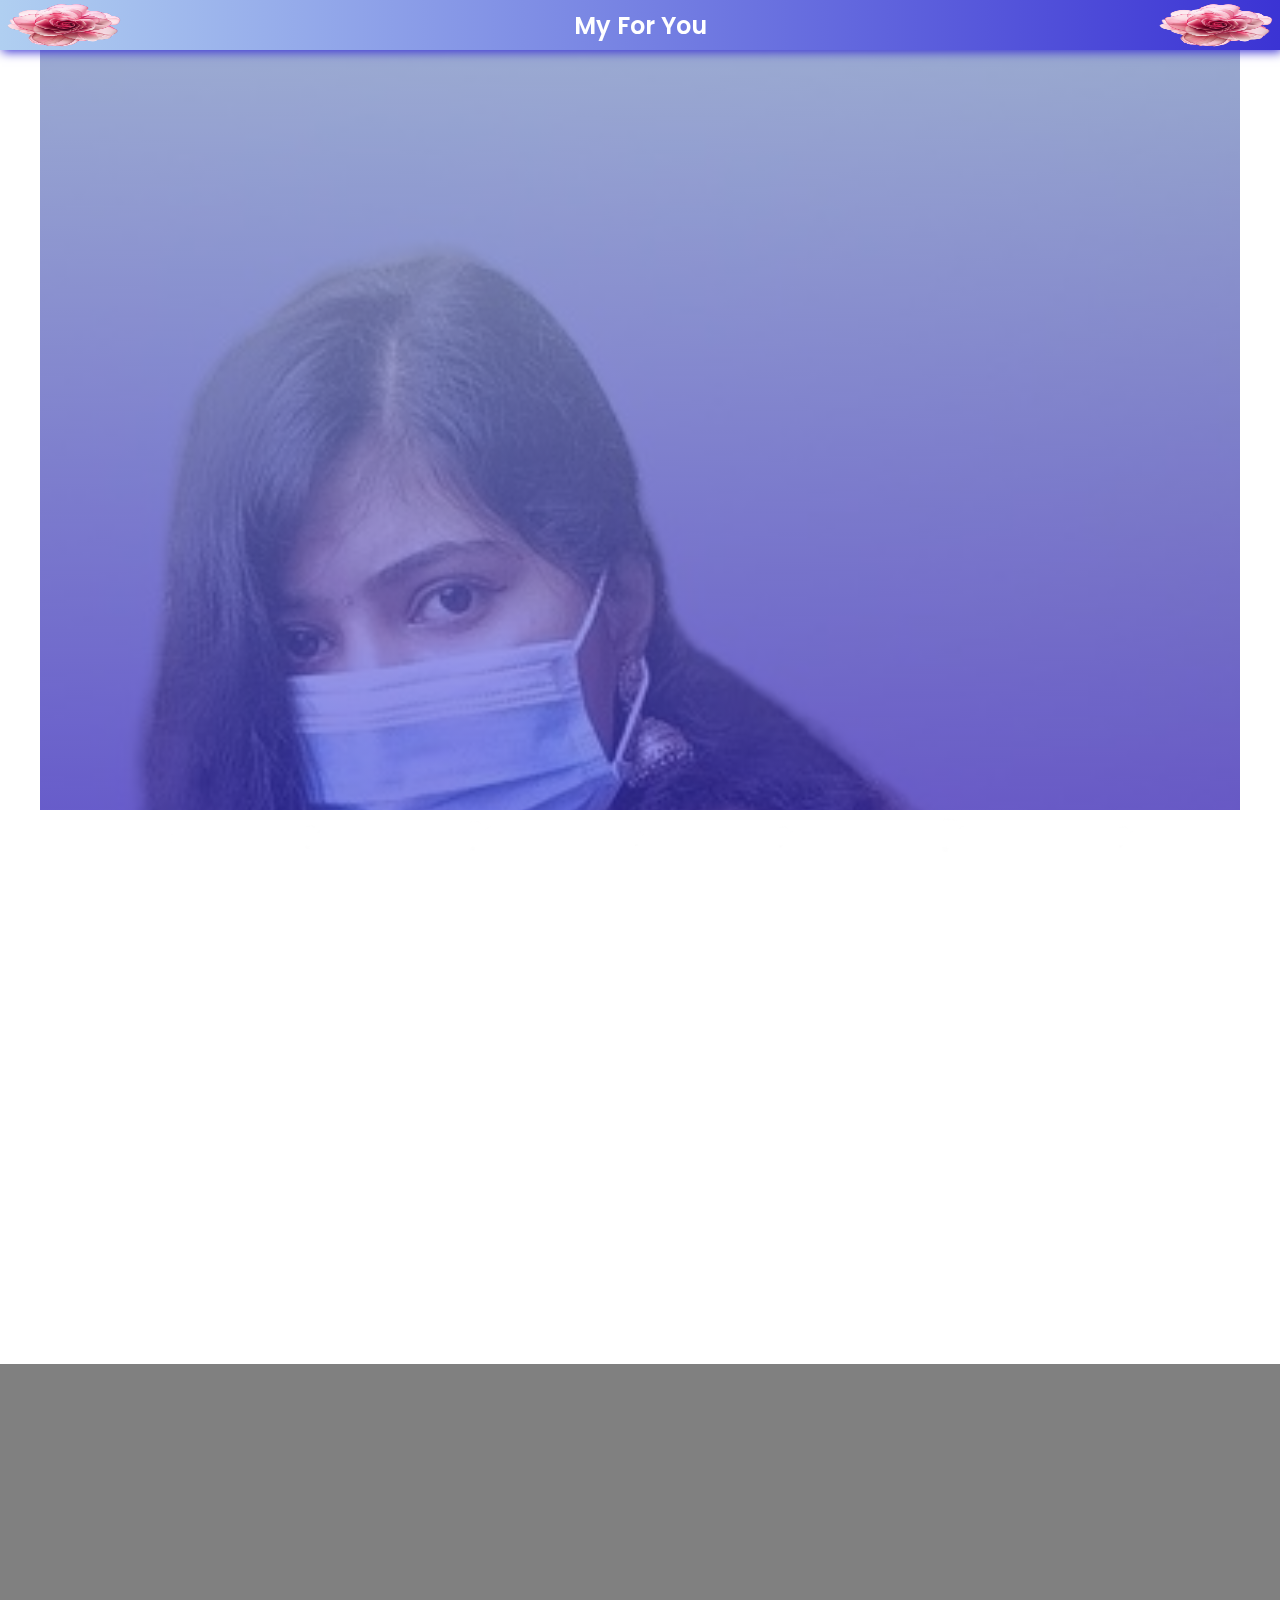
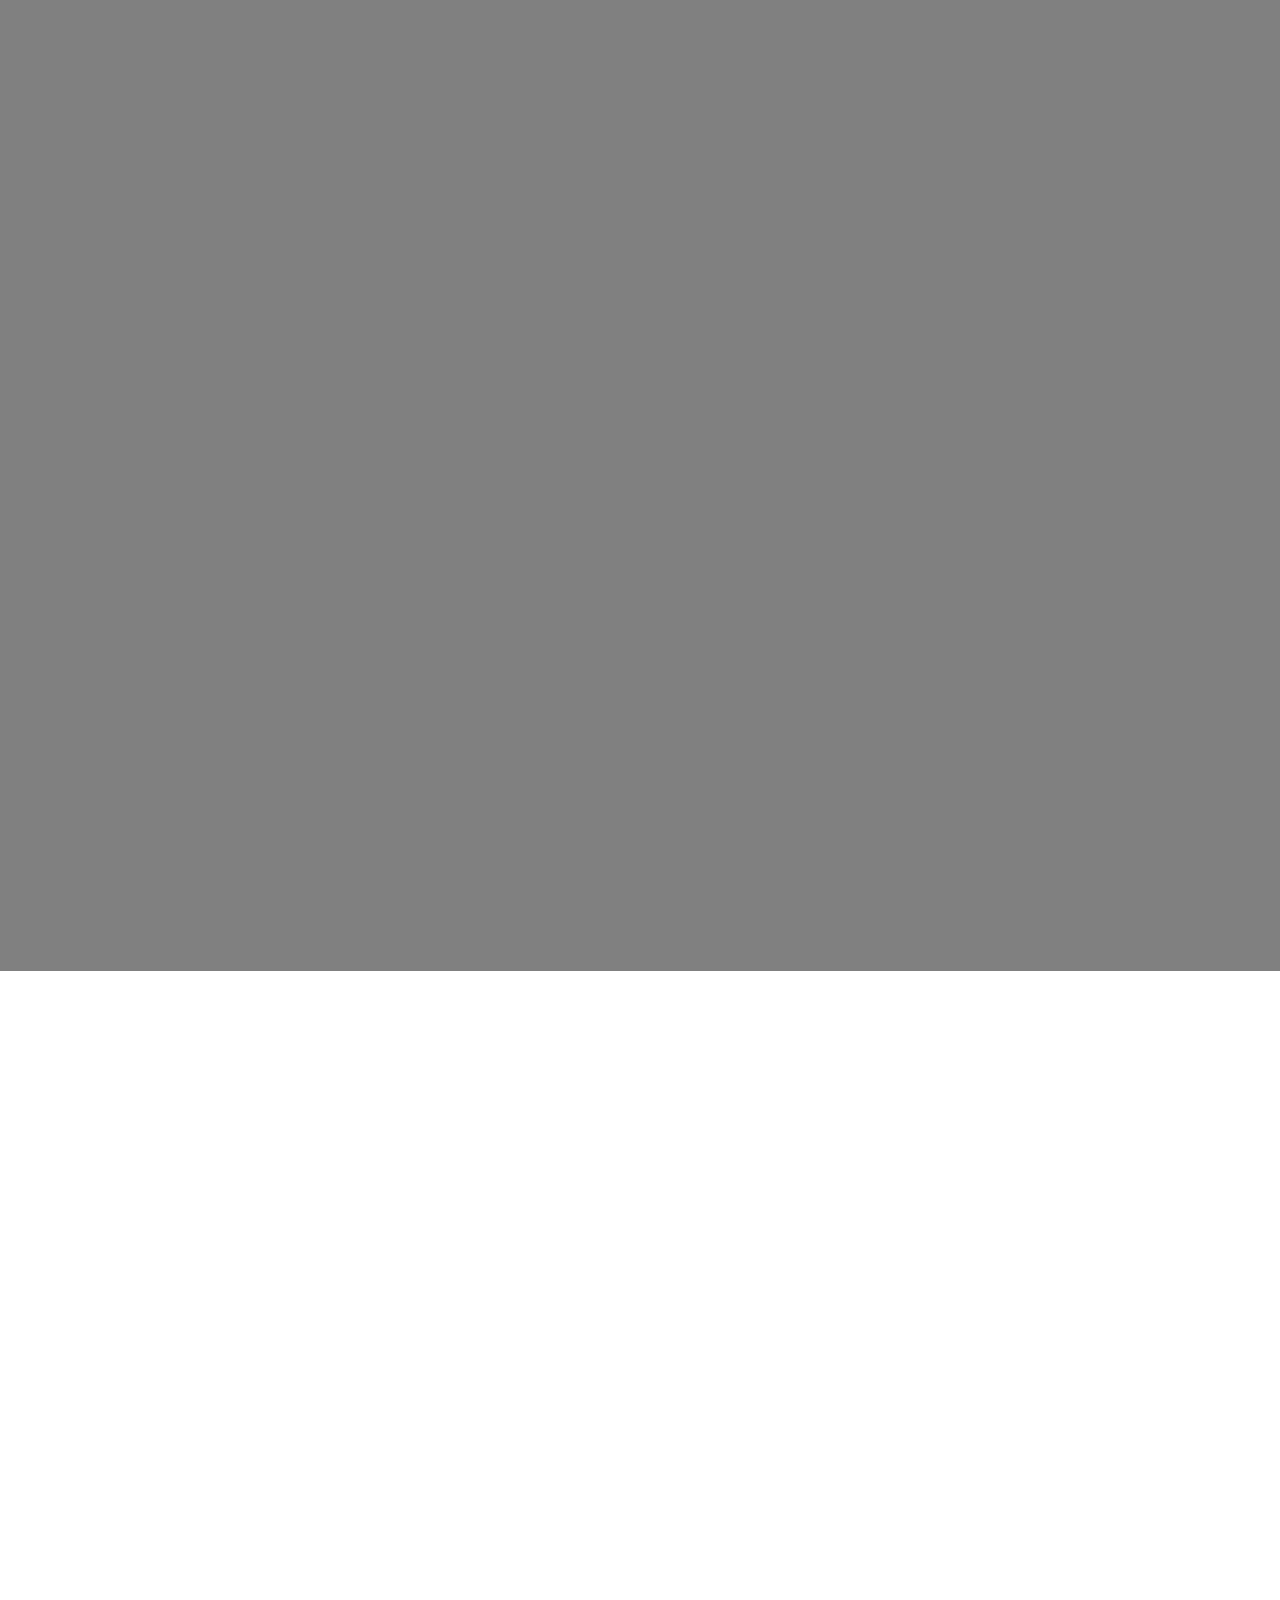
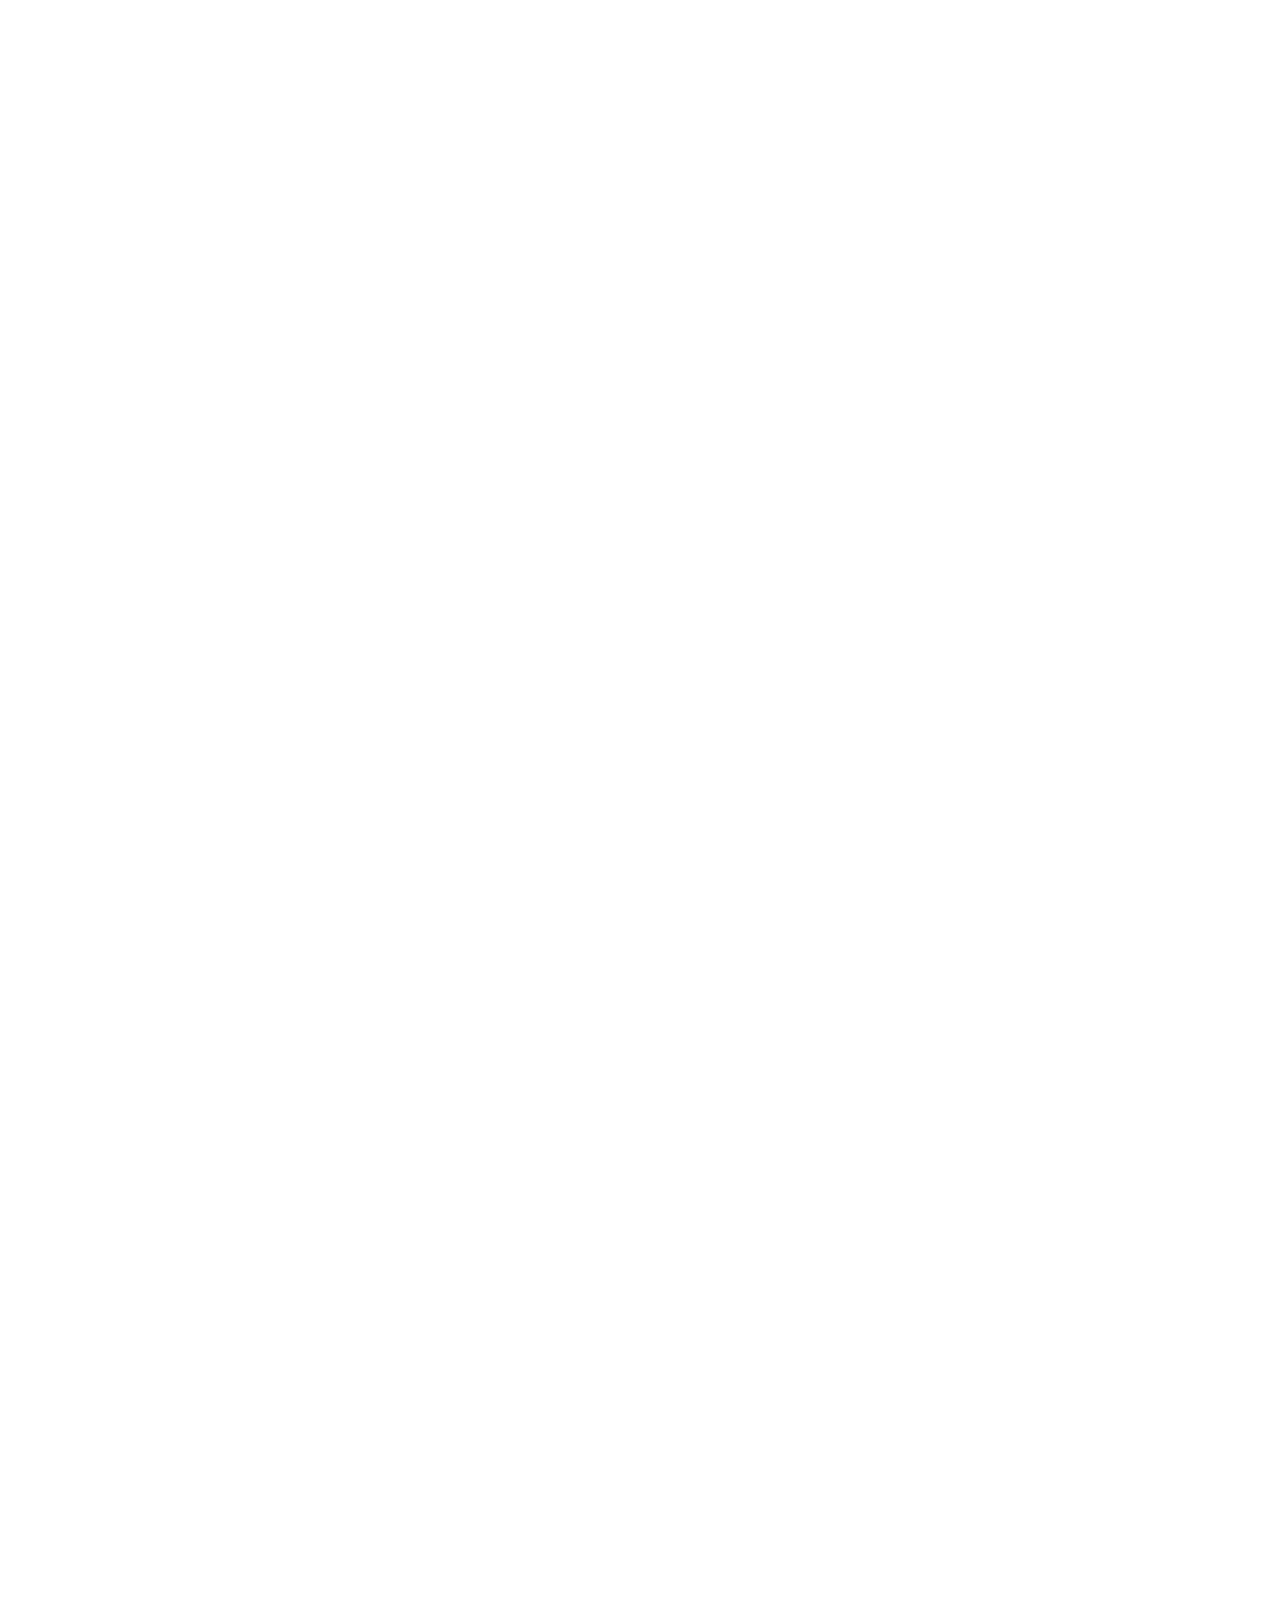
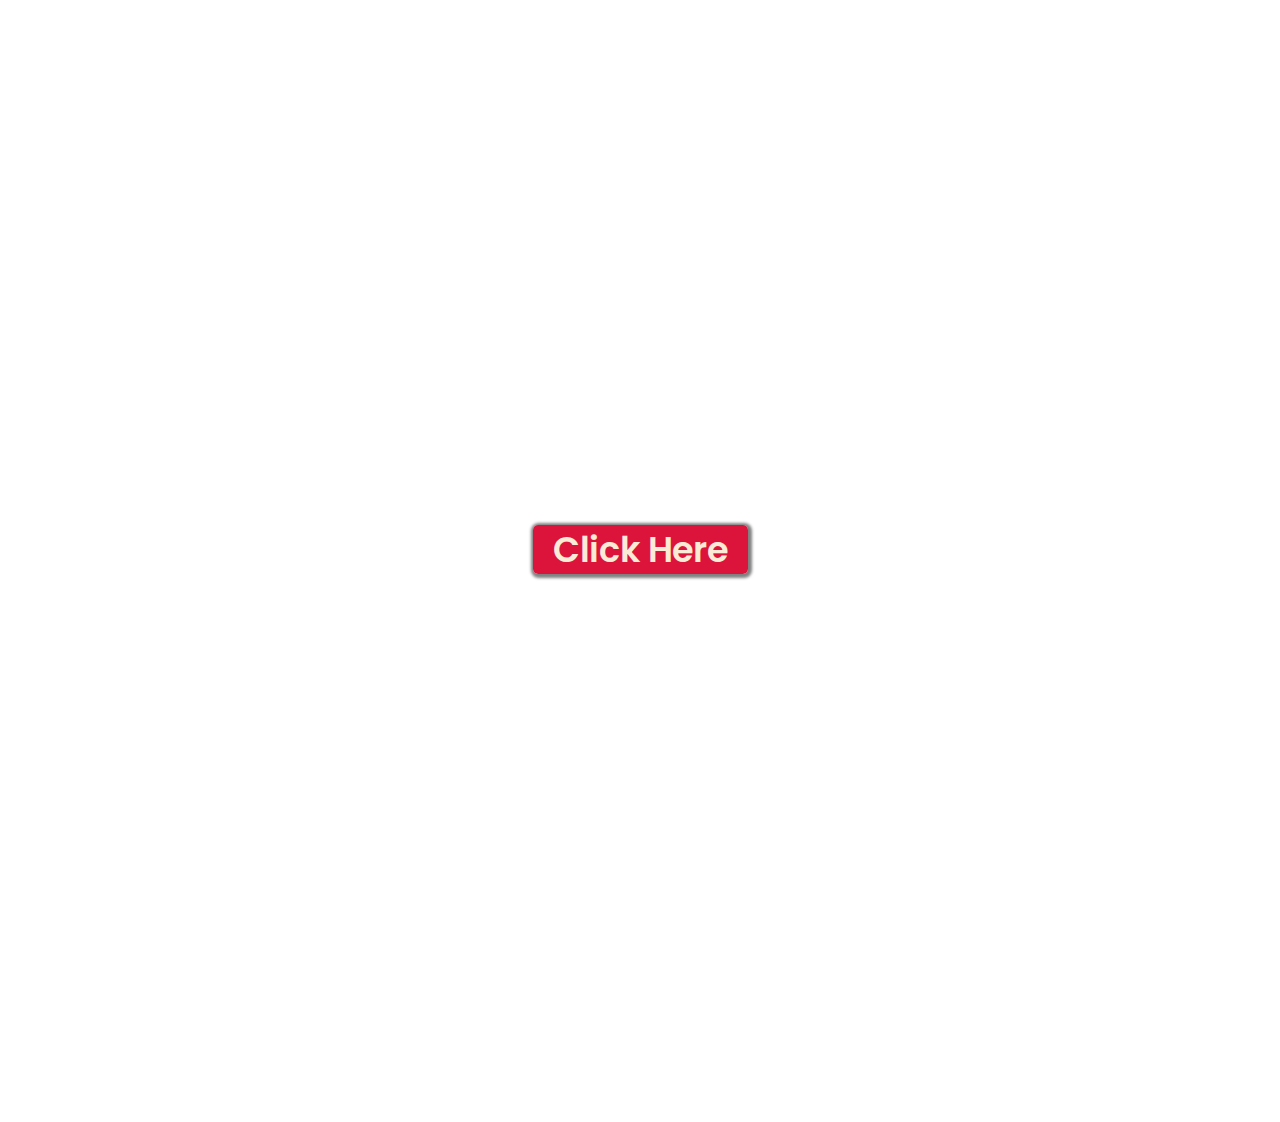
==== commit dde62e1b: "Merge pull request #2 from ShobujDash/dev-02" ====
--- a/index.html
+++ b/index.html
@@ -28,13 +28,13 @@
       <div class="nav">
          <div class="items">
             <div class="item item1">
-               <img src="img/rose01.png" alt="">
+               <img src="img/rose.png" alt="">
             </div>
             <div class="item item2">
                <h2>My <span><i class="fas fa-hand-holding-heart"></i></span> For You</h2>
             </div>
             <div class="item item1">
-               <img src="img/rose01.png" alt="">
+               <img src="img/rose.png" alt="">
             </div>
          </div>
       </div>
@@ -49,13 +49,13 @@
             <h1>Rani <span></span></h1>
          </div>
          <div class="smallbubble">
-            <img src="img/10.png" alt="">
-            <img src="img/10.png" alt="">
-            <img src="img/10.png" alt="">
-            <img src="img/10.png" alt="">
-            <img src="img/10.png" alt="">
-            <img src="img/10.png" alt="">
-            <img src="img/10.png" alt="">
+            <img src="img/loveBobble.png" alt="">
+            <img src="img/loveBobble.png" alt="">
+            <img src="img/loveBobble.png" alt="">
+            <img src="img/loveBobble.png" alt="">
+            <img src="img/loveBobble.png" alt="">
+            <img src="img/loveBobble.png" alt="">
+            <img src="img/loveBobble.png" alt="">
          </div>
      </div>
   </section>
@@ -147,10 +147,10 @@
             <h3>Every time I see You, you look more beatutiful.</h3>
          </div>
          <div data-aos="fade-up" data-aos-offset="200" class="image image">
-            <img src="img/likethis.jpg" alt="img">
+            <img src="img/likethis.png" alt="img">
          </div>
          <div data-aos="fade-up" data-aos-offset="200" class="image image">
-            <img src="img/grand.jpg" alt="img">
+            <img src="img/grand.png" alt="img">
          </div>
          <div data-aos="fade-up" data-aos-offset="200" class="image image1">
             <h1>Will you be mine??</h1>
--- a/style.css
+++ b/style.css
@@ -63,7 +63,7 @@
 
 /* Hero section Start */
 .hero{
-   background-image: url(img/joya.png);
+   background-image: url(./img/myRanibg.jpg);
    background-size: cover;
    background-position: top center;
    position: relative;
@@ -188,7 +188,7 @@
 
 /******** Emontion Start *******************/
 #abeg{
- /* background-image: url(img/Banner1.jpg); */
+ background-image: url(img/Banner1.jpg);
 }
 #abeg .emotion{
    width: 90%;
@@ -330,6 +330,7 @@
  }
  .part2 .image img{
     height:100% ;
+    width: 100%;
     white-space: 100%;
  }
  .part2 .image3{
@@ -535,9 +536,10 @@
    height: 100px;
    margin: auto;
    border-radius: 50%;
-   background-image: url(img/Shobuj.jpg);
+   background-image: url(./img/me.jpeg);
    background-position: center center;
    background-size: cover;
+   border: none;
 }
 .footer .my-img img{
    width: 100%;
@@ -654,9 +656,7 @@
    padding: 10px;
    margin-top: 5px;
    border-radius: 5px;
-   background-image: url(img/stan.jpg);
-   background-size: cover;
-   background-position: center center;
+   background:rgb(14, 21, 54);
 }
 
 .myans h1{
@@ -690,9 +690,8 @@
    padding: 10px;
    margin-top: 5px;
    border-radius: 5px;
-   background-image: url(img/ans.jpg);
-   background-size: cover;
-   background-position: center left;
+   background: rgb(14, 21, 54);
+   color: white;
 }
 .findpicture h1{
    text-align: center;
@@ -712,7 +711,7 @@
    font-size: 30px;
    font-weight: 500;
    font-family: 'Baloo Da 2', cursive;
-   color: black ;
+   color: white ;
    padding-top: 30px;
 }
 /***********************Index2********************/
@@ -725,9 +724,7 @@
    padding: 10px;
    margin-top: 5px;
    border-radius: 5px;
-   background-image: url(img/ans.jpg);
-   background-size: cover;
-   background-position: center left;
+   background: rgb(14, 21, 54);
 }
 .talk h1{
    text-align: center;
@@ -747,7 +744,7 @@
    font-size: 30px;
    font-weight: 500;
    font-family: 'Baloo Da 2', cursive;
-   color: black ;
+   color: white ;
    padding-top: 30px;
 }
 /***********************Index3********************/
